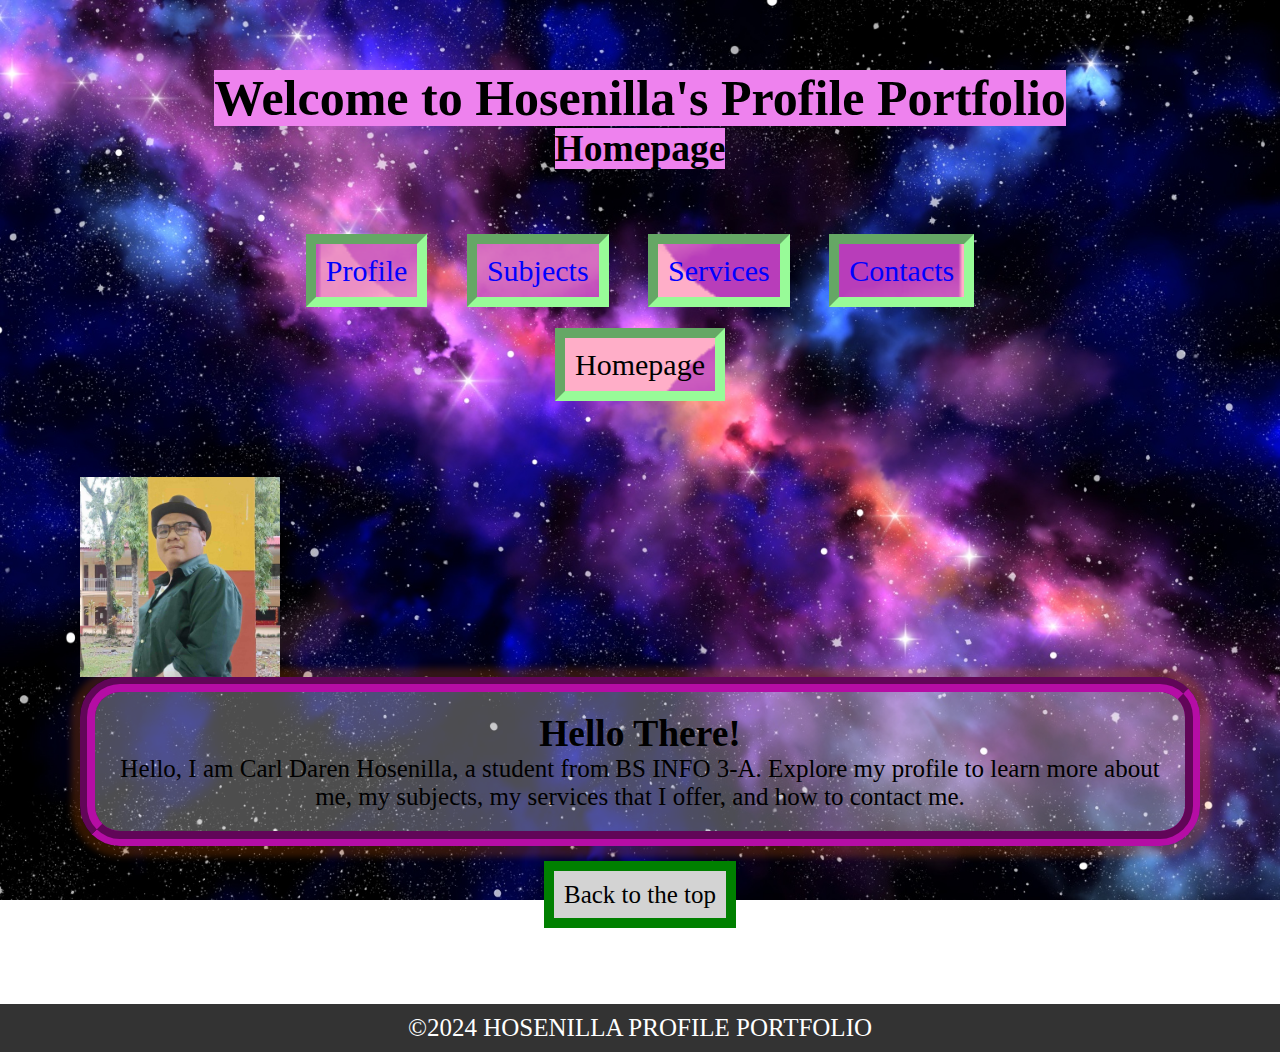
==== index.html @ 190e00a9 "Update index.html" ====
<DOCTYPE html>
<html lang="en">
<head>

	<meta charset="UTF-8">
	<meta name="viewport" content="width=device-width, initial-scale=1.0">
	<title>HOSENILLA PROFILE PORTFOLIO</title>
	<link rel="stylesheet" href="style.css">
<style>
mark { 
  background-color: violet;
  color: black;
}


</style>
</head>

<body>
	<header class="header1">

		<h1 style="font-family:Showcard Gothic"><mark>Welcome to Hosenilla's Profile Portfolio</mark></h1>
		<h2 style="font-family:Showcard Gothic"><mark>Homepage<mark></h2>
	
	</header>
<div class="container">
	<nav >
		<ul>

			<Ii><a href="Profile.html" class="button1" style="font-family:Showcard Gothic">Profile</a></Ii>
			<Ii><a href="Subjects.html" class="button1" style="font-family:Showcard Gothic">Subjects</mark></a></Ii>
			<Ii><a href="Services.html" class="button1" style="font-family:Showcard Gothic">Services</a></Ii>
			<Ii><a href="Contacts.html" class="button1" style="font-family:Showcard Gothic">Contacts</a></Ii>		<ul>
	</nav>
	<nav>
		<ul>
			<Ii><a href="index.html" class="button1" style="font-family:Showcard Gothic; color: Black;">Homepage</a></Ii>
		</ul>	
	</nav>
		
</div>
	<main>

		<section class="section1">
		<img src="Hosenilla.jpg" style="height: 200px; width: auto; text-align=center">
		</section>

		<section class="oval">
			<h2 style="font-family:Showcard Gothic">Hello There!</h2>
			<p style="font-family:Candara">Hello, I am Carl Daren Hosenilla, a student from BS INFO 3-A. Explore my profile to learn more about me, my subjects, my services that I offer, and how to contact me.</p>

		</section>



	<poi>
		<ul>
			<Ii><a href="#" style="font-family:Showcard Gothic" "color: blue">Back to the top</a></Ii>
		</ul>	
	</poi>
		
		
	
	</main>
	<footer>
		<p style="font-family:TimesNewRoman">&copy;2024 HOSENILLA PROFILE PORTFOLIO</p>
	</footer>
</body>
</html>
---- style.css ----
body, h1, h2, p, ul {

	margin:0;
	padding:0;
}

@keyframes HEADER1 {
  from {top: -1500px;}
  to {top: 10px; }
}

@keyframes BUTTON1 {
  from {left: -100% ;}
  to {
left: 0% ;
}
}

@keyframes BUTTON2 {
  from {left: -100%;}
  to {left: 20%; }
}

@keyframes BUTTON3 {
  from {left: -100%;}
  to {left: 30%; }
}

@keyframes BUTTON4 {
  from {left: -100%;}
  to {left: 40%; }
}




@keyframes fade-out {
0% {
opacity: 1;
transform:  scale(1) infinite:
}

100% {
opacity: 0;
transform: scale(2) infinite;
}
}

@keyframes fade-up {
0% {
opacity: 0 ;
transform: translateY(30px) scale(1) infinite:
}

100% {
opacity: 1;
transform: translateY(0px) scale(1) infinite;
}
}


@keyframes fade-down {
0% {
opacity: 0;
transform: translateX(-30px) scale(0.9):
}

100% {
opacity: 1;
transform: translateX(0px) scale(1);
}
}

body {
	background-position: center center;
   	background-image: url("heil.jpg");
	background-repeat: no-repeat;
	background-origin: header;
	background-attachment: fixed;
	background-size: cover;
	font-size: 25px;
	background-color #999;
	display: flex;
    	color: blue;
	font-family: Times, Times, times;

}

.header1 {
	position: relative;
  	animation: HEADER1 0.8s;
  	animation-fill-mode: forwards;
    	color: #cd2020;
    	text-align: center;
	padding: 69px 0;
}

nav ul {


	:hover { color: Black; }
	padding: 15px 15px;
        font-size: 30px;
	
        color: Black;

        border: none;


}


nav Ii {
	display: inline;
	margin: 0px 15px;
}

.container {
	text-align: center;
}
.button1 {


	position: relative;
  	animation: BUTTON1 1.4s;
	animation-delay: 0.8s;
  	animation-fill-mode: both;
   	background-image: url("navBackground.png");
	background-repeat: no-repeat;
	background-origin: center;
	background-attachment: fixed;
	background-size: cover;
	text-decoration: none;
	color: #0000ff;
 	width: 100%;
	border: 10px inset #98FB98;
	padding: 10px;
	margin: 1px;
}

.button2 {

	position: relative;
  	animation: BUTTON2 1.4s;
	animation-delay: 0.8s;
  	animation-fill-mode: both;
   	background-image: url("navBackground.png");
	background-repeat: no-repeat;
	background-origin: center;
	background-attachment: fixed;
	background-size: cover;
	text-decoration: none;
	color: #0000ff;
 	width: 100%;
	border: 10px inset #98FB98;
	padding: 10px;
	margin: 1px;
}
.button3 {

	position: relative;
  	animation: BUTTON3 1.4s;
	animation-delay: 0.8s;
  	animation-fill-mode: both;
   	background-image: url("navBackground.png");
	background-repeat: no-repeat;
	background-origin: header;
	background-attachment: fixed;
	background-size: cover;
	text-decoration: none;
	color: #0000ff;
 	width: 30px;
	border: 10px inset #98FB98;
	padding: 10px;
	margin: 1px;
}

.button4 {

	position: relative;
  	animation: BUTTON4 1.4s;
	animation-delay: 0.8s;
  	animation-fill-mode: both;
   	background-image: url("navBackground.png");
	background-repeat: no-repeat;
	background-origin: header;
	background-attachment: fixed;
	background-size: cover;
	text-decoration: none;
	color: #0000ff;
 	width: 30px;
	border: 10px inset #98FB98;
	padding: 10px;
	margin: 1px;
}

poi ul {


		:hover { color: #999; }
	padding: 15px 15px;
        font-size: 25px;
        color: #999;
	text-align: center;
        border: none;


}

poi Ii {
	display: inline;
	margin: 0 10px;
	text-align: center;
}
poi a {
	background-color: lightgrey;
	text-decoration: none;
	color: black;
 	width: 30px;
	border: 10px solid green;
	padding: 10px;
	margin: 1px;
	text-align: center;
}


main {
	margin: 80px;
}

.oval {

	color: black;
	text-align: center;
	animation: fade-up 1.5s;
	animation-fill-mode: both;
	animation-delay: 1.5s;
	background: rgba(255,255,255,0.3);	
	background-repeat: no-repeat;
	background-origin: center;
	background-attachment: fixed;
	background-size: cover;
    	border: 15px groove #b50da5;
	border-radius: 40px;
   	padding: 20px;
    	margin-bottom: 20px;
    	box-shadow: 1px 1px 6px 10px rgb(255,108, 0, 0.2);

}

.section2{
	color: black;
	text-align: center;
	animation: fade-up 1.5s;
	animation-fill-mode: both;
	animation-delay: 1.5s;
	background: rgba(255,255,255,0.3);	
	background-repeat: no-repeat;
	background-origin: center;
	background-attachment: fixed;
	background-size: cover;
    	border: 15px groove #b50da5;
	border-radius: 40px;
   	padding: 20px;
    	margin-bottom: 20px;
    	box-shadow: 1px 1px 6px 10px rgb(255,108, 0, 0.2);

}

footer {
	background-color: #333;
	color: #fff;
	text-align: center;
	padding: 10px 0;
}
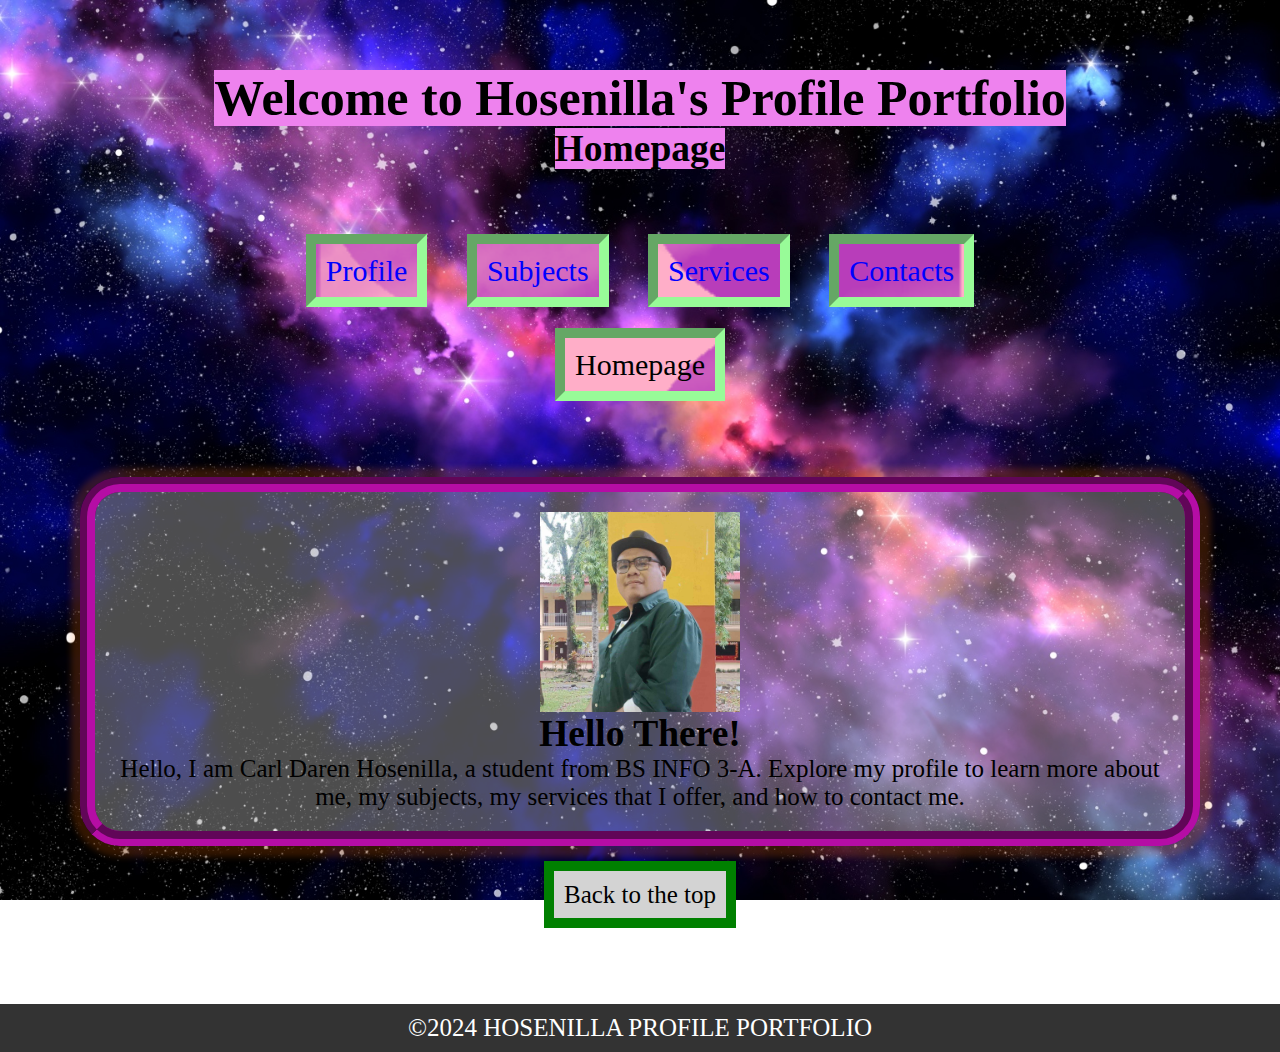
==== commit e87fe236: "Update index.html" ====
--- a/index.html
+++ b/index.html
@@ -41,11 +41,8 @@
 </div>
 	<main>
 
-		<section class="section1">
-		<img src="Hosenilla.jpg" style="height: 200px; width: auto; text-align=center">
-		</section>
-
 		<section class="oval">
+			<img src="Hosenilla.jpg" style="height: 200px; width: 200px; text-align=center">
 			<h2 style="font-family:Showcard Gothic">Hello There!</h2>
 			<p style="font-family:Candara">Hello, I am Carl Daren Hosenilla, a student from BS INFO 3-A. Explore my profile to learn more about me, my subjects, my services that I offer, and how to contact me.</p>
 
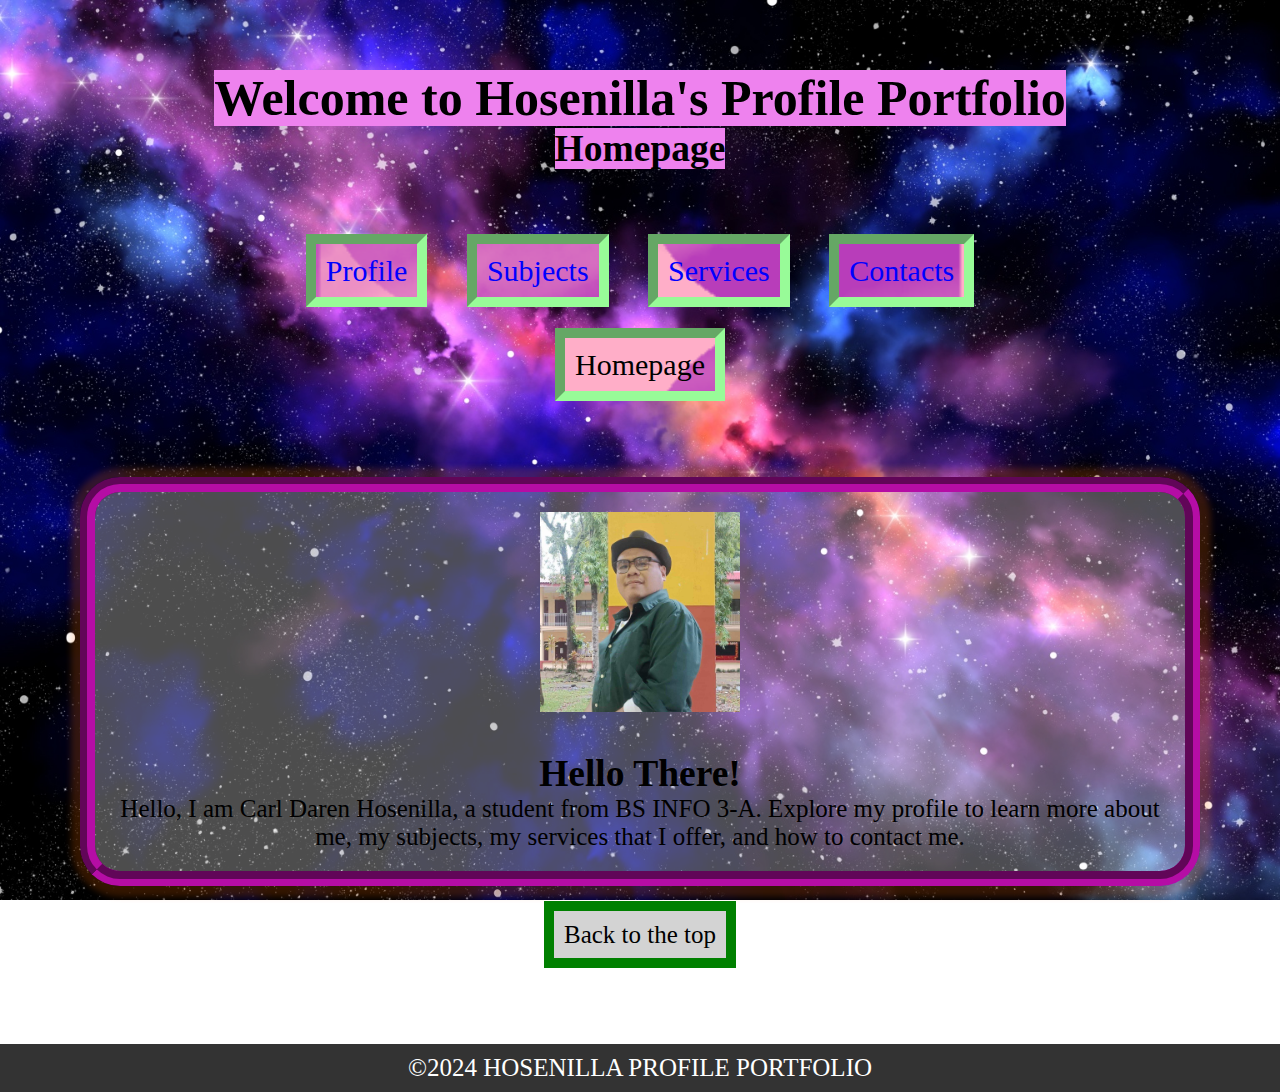
==== commit 60b5b4c7: "Update index.html" ====
--- a/index.html
+++ b/index.html
@@ -42,7 +42,7 @@
 	<main>
 
 		<section class="oval">
-			<img src="Hosenilla.jpg" style="height: 200px; width: 200px; text-align=center">
+			<img src="Hosenilla.jpg" style="height: 200px; width: 200px; margin-bottom: 40px;"  text-align=center>
 			<h2 style="font-family:Showcard Gothic">Hello There!</h2>
 			<p style="font-family:Candara">Hello, I am Carl Daren Hosenilla, a student from BS INFO 3-A. Explore my profile to learn more about me, my subjects, my services that I offer, and how to contact me.</p>
 
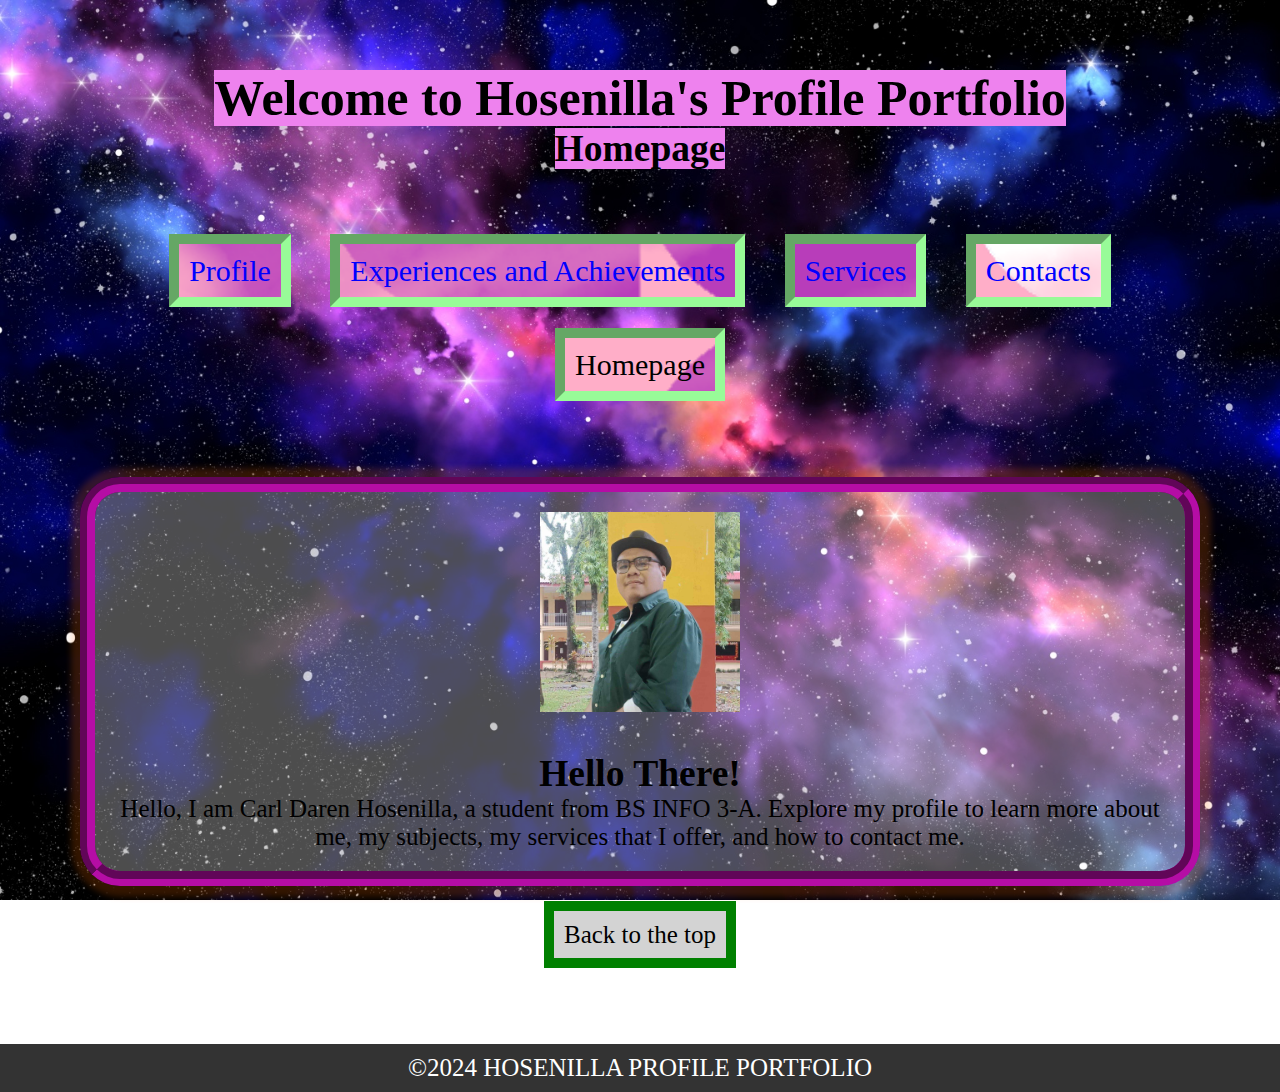
==== commit 5d6e108e: "Update index.html" ====
--- a/index.html
+++ b/index.html
@@ -28,7 +28,7 @@
 		<ul>
 
 			<Ii><a href="Profile.html" class="button1" style="font-family:Showcard Gothic">Profile</a></Ii>
-			<Ii><a href="Subjects.html" class="button1" style="font-family:Showcard Gothic">Subjects</mark></a></Ii>
+			<Ii><a href="Subjects.html" class="button1" style="font-family:Showcard Gothic">Experiences and Achievements</mark></a></Ii>
 			<Ii><a href="Services.html" class="button1" style="font-family:Showcard Gothic">Services</a></Ii>
 			<Ii><a href="Contacts.html" class="button1" style="font-family:Showcard Gothic">Contacts</a></Ii>		<ul>
 	</nav>
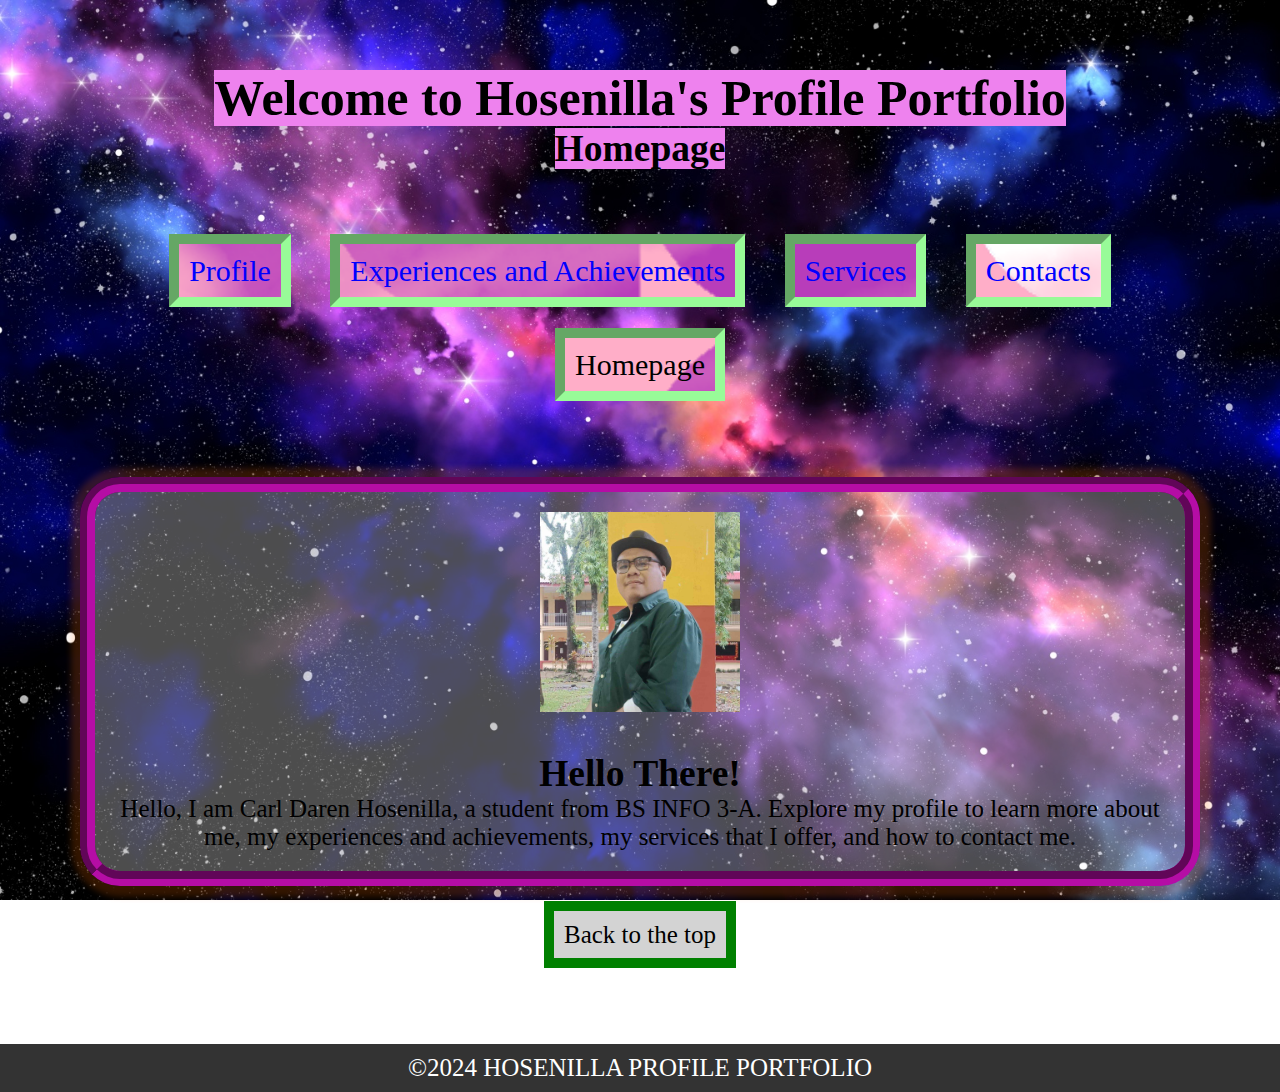
==== commit a30ef4cb: "Update index.html" ====
--- a/index.html
+++ b/index.html
@@ -44,7 +44,7 @@
 		<section class="oval">
 			<img src="Hosenilla.jpg" style="height: 200px; width: 200px; margin-bottom: 40px;"  text-align=center>
 			<h2 style="font-family:Showcard Gothic">Hello There!</h2>
-			<p style="font-family:Candara">Hello, I am Carl Daren Hosenilla, a student from BS INFO 3-A. Explore my profile to learn more about me, my subjects, my services that I offer, and how to contact me.</p>
+			<p style="font-family:Candara">Hello, I am Carl Daren Hosenilla, a student from BS INFO 3-A. Explore my profile to learn more about me, my experiences and achievements, my services that I offer, and how to contact me.</p>
 
 		</section>
 
